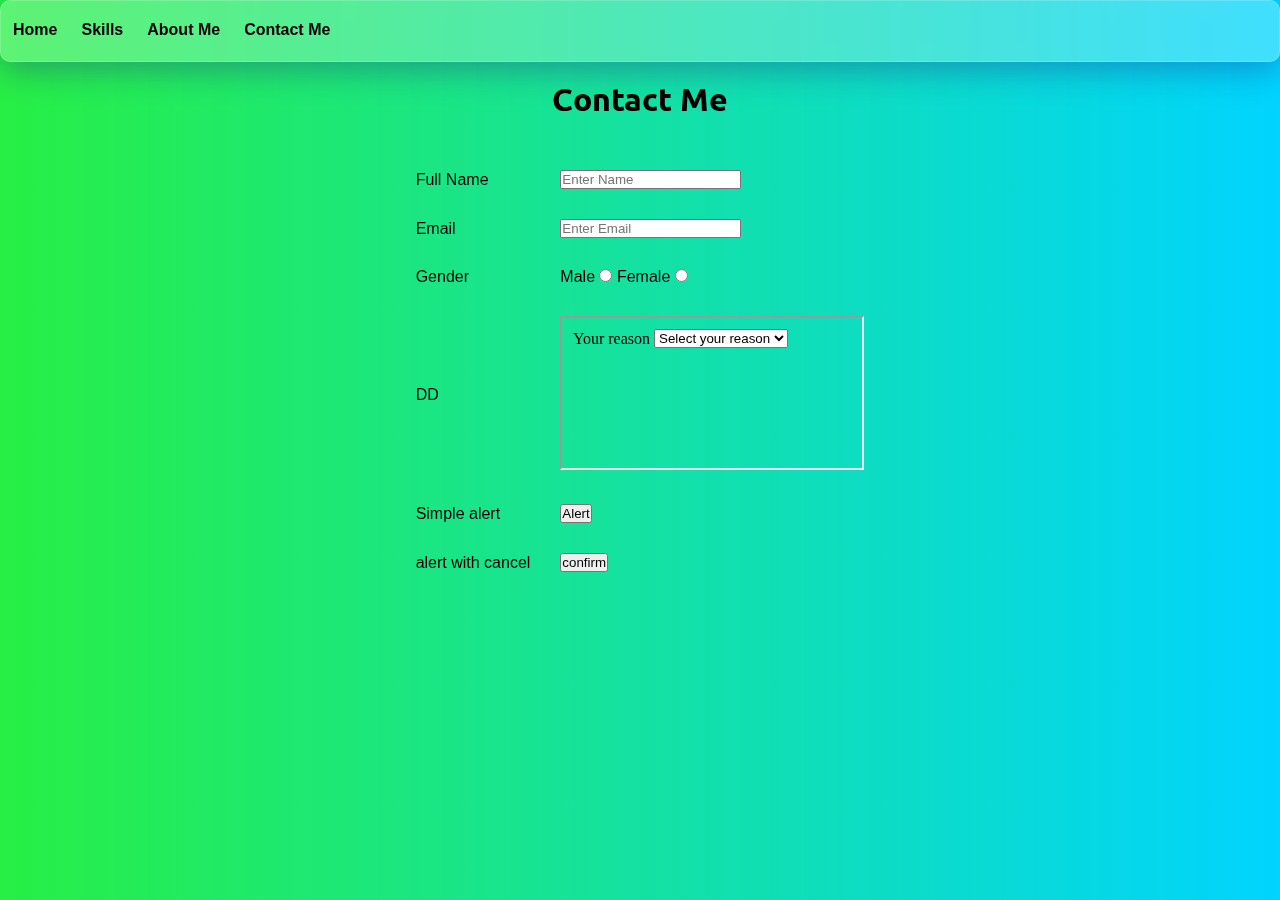
==== Contact_Me.html @ 793e9dc6 "fixing alert bug" ====
<!DOCTYPE html>
<html lang="en">
<head>
    <link rel="stylesheet" href="Contact Me.css">
    <meta charset="UTF-8">
    <meta http-equiv="X-UA-Compatible" content="IE=edge">
    <meta name="viewport" content="width=device-width, initial-scale=1.0">
    <title>Document</title>
</head>
<body>
    <nav>
        <ul>
            <li>
              <a href='index.html'> Home</a>
            </li>
            <li>
                <a href='Skills.html'> Skills</a>
            </li>
            <li>
                <a href='About me.html'> About Me</a>
            </li>
            <li>
                <a href='Contact Me.html'> Contact Me</a>
            </li>

        </ul>
        <center>
            <h1>Contact Me</h1>
            <form >
            <table cellspacing="30px">
                <tr>
                    <td>
                        Full Name                     </td>
                   <td> <input type="text" placeholder="Enter Name" ></td>
                </tr>
                <tr>
                    <td>
                      Email
                    </td>
                   <td> <input type="email" placeholder="Enter Email" ></td>
                </tr>
               
                <tr>
                    <td>
                        Gender
                    </td>

                    <td>Male <input type="radio" name="gender" > Female <input type="radio" name="gender" ></td>
                </tr>
                <tr><td>DD</td><td><iframe src="iframe.html">

                </iframe>
                </td></tr>
                <tr>
                   <td>Simple alert</td> <td><button onclick="alertPopup()">Alert</button></td>
                </tr>
                <tr>
                    <td>alert with cancel</td> <td><button onclick="alert2()">confirm</button></td>
                 </tr>
                 
                       </form>
        </center>
    </nav>
    <script>
        function alertPopup() {
            alert("hi");
            
        }
        function alert2() {
            confirm("hello");
            
        }
    </script>
</body>
</html>
---- Contact Me.css ----
@import url('https://fonts.googleapis.com/css2?family=Ubuntu:wght@300&display=swap');
*{
    margin: 0;
    padding: 0;
    font-family: sans-serif;
}
nav{
    background: rgba( 255, 255, 255, 0.25 );
    box-shadow: 0 8px 32px 0 rgba( 31, 38, 135, 0.37 );
    backdrop-filter: blur( 7.5px );
    -webkit-backdrop-filter: blur( 7.5px );
    border-radius: 10px;
    border: 1px solid rgba( 255, 255, 255, 0.18 );
height: 60px;
    
}
nav ul {
    display: flex;
    list-style-type: none;
    align-items: center;

}
nav ul li{
   margin: 20px 12px;
   font-weight: bold;
   cursor: pointer;
   color: antiquewhite;
}
body{
    background: rgb(2,0,36);
    background: linear-gradient(90deg, rgba(2,0,36,1) 0%, rgba(0,236,35,0.8463760504201681) 0%, rgba(0,212,255,1) 100%);
}
body img{
    margin: 20px 0 ;
}


h1{
    font-family: 'Ubuntu', sans-serif;
    margin-top: 20px;
    margin-bottom: 20px;
}
a{
    text-decoration: none;
    color:      black;
    ;
}

span{
    color:red;
}
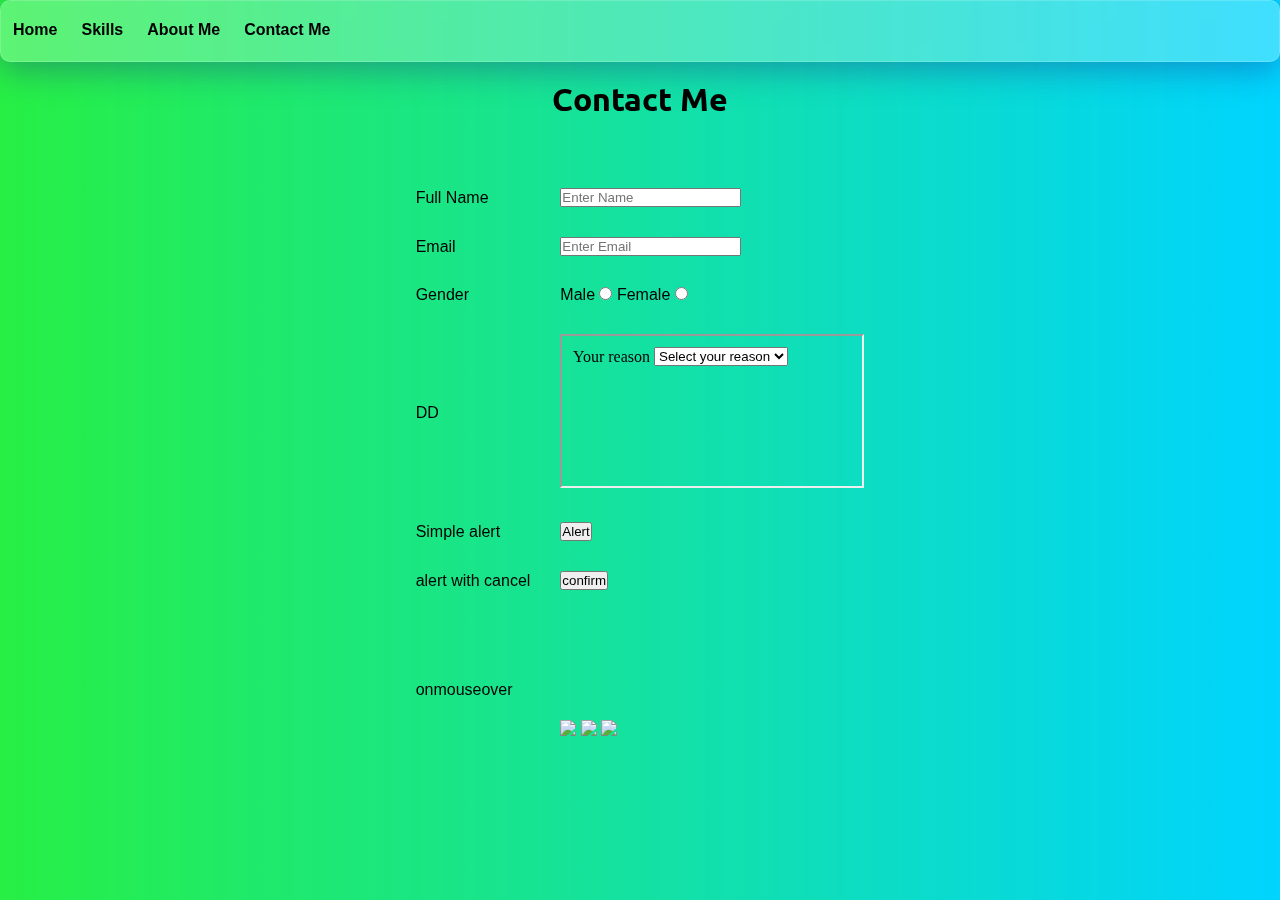
==== commit 3ff79bca: "adding mouseover element" ====
--- a/Contact_Me.html
+++ b/Contact_Me.html
@@ -5,7 +5,7 @@
     <meta charset="UTF-8">
     <meta http-equiv="X-UA-Compatible" content="IE=edge">
     <meta name="viewport" content="width=device-width, initial-scale=1.0">
-    <title>Document</title>
+    <title>ContactMe</title>
 </head>
 <body>
     <nav>
@@ -17,10 +17,10 @@
                 <a href='Skills.html'> Skills</a>
             </li>
             <li>
-                <a href='About me.html'> About Me</a>
+                <a href='About_me.html'> About Me</a>
             </li>
             <li>
-                <a href='Contact Me.html'> Contact Me</a>
+                <a href='Contact_Me.html'> Contact Me</a>
             </li>
 
         </ul>
@@ -56,11 +56,26 @@
                 </tr>
                 <tr>
                     <td>alert with cancel</td> <td><button onclick="alert2()">confirm</button></td>
+                
                  </tr>
+                 <tr><td>onmouseover</td><td><br>
+                    <br>
+                    <span><img src="https://rukminim1.flixcart.com/image/416/416/l12h1u80/mobile/w/s/e/-original-imagcpehdhqyzqpz.jpeg?q=70" alt="" id="mainimg"></span>
+                    <br>
+                    
+                    <span><img src="https://rukminim1.flixcart.com/image/128/128/l12h1u80/mobile/w/s/e/-original-imagcpehdhqyzqpz.jpeg?q=70"  onmouseover="sdev1()"></span>
+                    <span> <img src="https://rukminim1.flixcart.com/image/128/128/l12h1u80/mobile/k/f/g/-original-imagcpehagtthgjh.jpeg?q=70"  onmouseover="sdev2()"> </span>
+                    <span><img src="https://rukminim1.flixcart.com/image/128/128/l15bxjk0/mobile/b/4/k/-original-imagcsbfh5zzkb5f.jpeg?q=70" onmouseover="sdev3()"></span>
+                    <span><img src="https://rukminim1.flixcart.com/image/128/128/l12h1u80/mobile/p/0/a/-original-imagcpehhapspeeh.jpeg?q=70" alt="" id="fourth" onmouseover="sdev4()"></span>
+        </td></tr>
                  
                        </form>
+                       <br>
+           
+      
         </center>
     </nav>
+
     <script>
         function alertPopup() {
             alert("hi");
@@ -71,5 +86,44 @@
             
         }
     </script>
+     <script>
+        function sdev1() {
+            document.getElementById("mainimg").src="https://rukminim1.flixcart.com/image/416/416/l12h1u80/mobile/w/s/e/-original-imagcpehdhqyzqpz.jpeg?q=70"
+            
+        }
+        function sdev2() {
+            document.getElementById("mainimg").src="https://rukminim1.flixcart.com/image/416/416/l12h1u80/mobile/k/f/g/-original-imagcpehagtthgjh.jpeg?q=70"
+
+            
+        }function sdev3() {
+            document.getElementById("mainimg").src="https://rukminim1.flixcart.com/image/416/416/l15bxjk0/mobile/b/4/k/-original-imagcsbfh5zzkb5f.jpeg?q=70"
+
+            
+        }function sdev4() {
+            document.getElementById("mainimg").src="https://rukminim1.flixcart.com/image/416/416/l12h1u80/mobile/p/0/a/-original-imagcpehhapspeeh.jpeg?q=70"
+
+            
+        }
+    </script>
+    <script>
+        function sdev1() {
+            document.getElementById("mainimg").src="https://rukminim1.flixcart.com/image/416/416/l12h1u80/mobile/w/s/e/-original-imagcpehdhqyzqpz.jpeg?q=70"
+            
+        }
+        function sdev2() {
+            document.getElementById("mainimg").src="https://rukminim1.flixcart.com/image/416/416/l12h1u80/mobile/k/f/g/-original-imagcpehagtthgjh.jpeg?q=70"
+
+            
+        }function sdev3() {
+            document.getElementById("mainimg").src="https://rukminim1.flixcart.com/image/416/416/l15bxjk0/mobile/b/4/k/-original-imagcsbfh5zzkb5f.jpeg?q=70"
+
+            
+        }function sdev4() {
+            document.getElementById("mainimg").src="https://rukminim1.flixcart.com/image/416/416/l12h1u80/mobile/p/0/a/-original-imagcpehhapspeeh.jpeg?q=70"
+
+            
+        }
+    </script>
+   
 </body>
 </html>
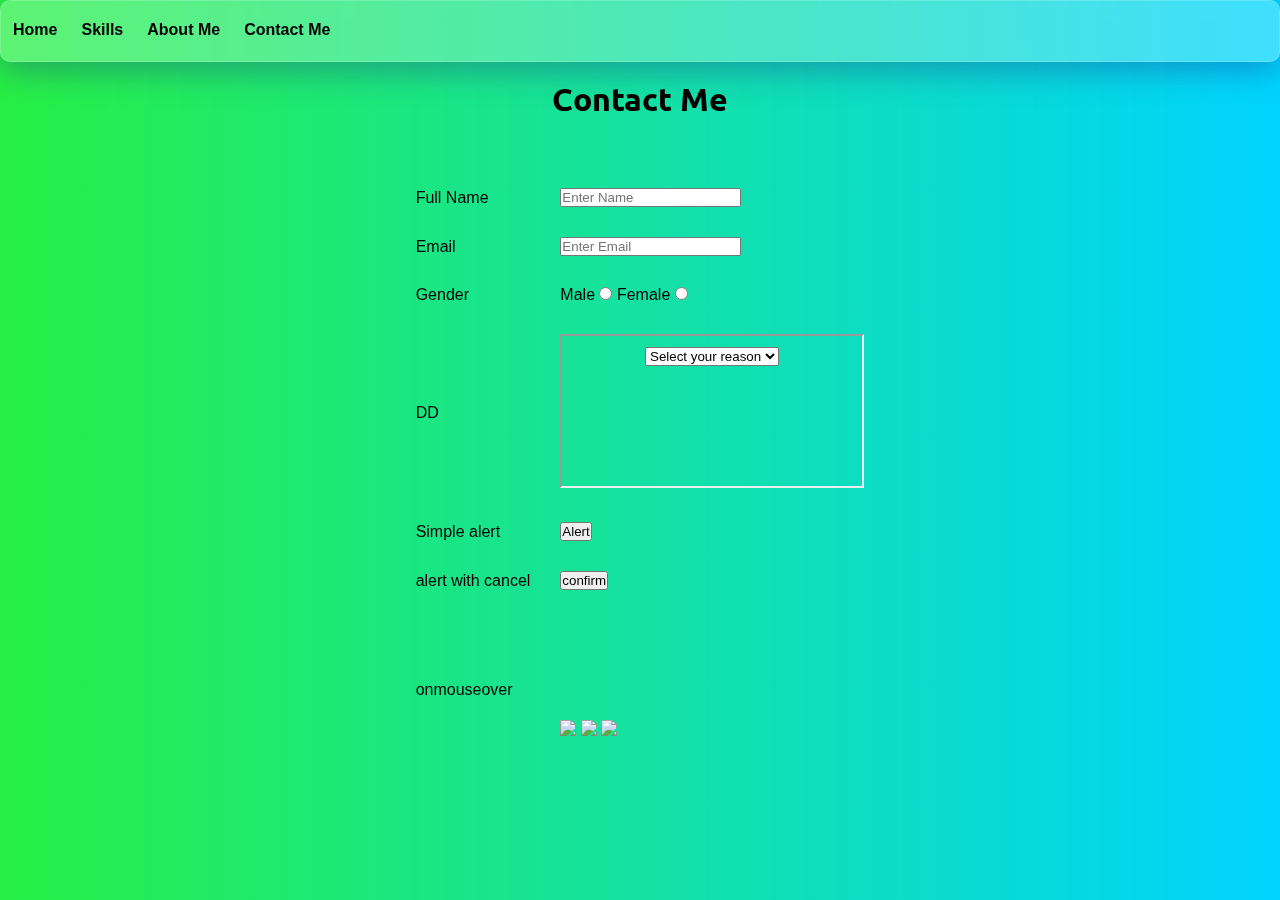
==== commit fa863da2: "added id" ====
--- a/Contact_Me.html
+++ b/Contact_Me.html
@@ -31,13 +31,13 @@
                 <tr>
                     <td>
                         Full Name                     </td>
-                   <td> <input type="text" placeholder="Enter Name" ></td>
+                   <td> <input type="text" placeholder="Enter Name" id="name" ></td>
                 </tr>
                 <tr>
                     <td>
                       Email
                     </td>
-                   <td> <input type="email" placeholder="Enter Email" ></td>
+                   <td> <input type="email" placeholder="Enter Email" id="email"></td>
                 </tr>
                
                 <tr>
@@ -45,17 +45,17 @@
                         Gender
                     </td>
 
-                    <td>Male <input type="radio" name="gender" > Female <input type="radio" name="gender" ></td>
+                    <td>Male <input type="radio" name="gender" > Female <input type="radio" name="gender" id="radio" ></td>
                 </tr>
                 <tr><td>DD</td><td><iframe src="iframe.html">
 
                 </iframe>
                 </td></tr>
                 <tr>
-                   <td>Simple alert</td> <td><button onclick="alertPopup()">Alert</button></td>
+                   <td>Simple alert</td> <td><button onclick="alertPopup()" id="alert">Alert</button></td>
                 </tr>
                 <tr>
-                    <td>alert with cancel</td> <td><button onclick="alert2()">confirm</button></td>
+                    <td>alert with cancel</td> <td><button onclick="alert2()" id="alert2">confirm</button></td>
                 
                  </tr>
                  <tr><td>onmouseover</td><td><br>
@@ -63,9 +63,9 @@
                     <span><img src="https://rukminim1.flixcart.com/image/416/416/l12h1u80/mobile/w/s/e/-original-imagcpehdhqyzqpz.jpeg?q=70" alt="" id="mainimg"></span>
                     <br>
                     
-                    <span><img src="https://rukminim1.flixcart.com/image/128/128/l12h1u80/mobile/w/s/e/-original-imagcpehdhqyzqpz.jpeg?q=70"  onmouseover="sdev1()"></span>
-                    <span> <img src="https://rukminim1.flixcart.com/image/128/128/l12h1u80/mobile/k/f/g/-original-imagcpehagtthgjh.jpeg?q=70"  onmouseover="sdev2()"> </span>
-                    <span><img src="https://rukminim1.flixcart.com/image/128/128/l15bxjk0/mobile/b/4/k/-original-imagcsbfh5zzkb5f.jpeg?q=70" onmouseover="sdev3()"></span>
+                    <span><img src="https://rukminim1.flixcart.com/image/128/128/l12h1u80/mobile/w/s/e/-original-imagcpehdhqyzqpz.jpeg?q=70"  onmouseover="sdev1()" id="img1"></span>
+                    <span> <img src="https://rukminim1.flixcart.com/image/128/128/l12h1u80/mobile/k/f/g/-original-imagcpehagtthgjh.jpeg?q=70"  onmouseover="sdev2()" id="img2"> </span>
+                    <span><img src="https://rukminim1.flixcart.com/image/128/128/l15bxjk0/mobile/b/4/k/-original-imagcsbfh5zzkb5f.jpeg?q=70" onmouseover="sdev3()" id="img3"></span>
                     <span><img src="https://rukminim1.flixcart.com/image/128/128/l12h1u80/mobile/p/0/a/-original-imagcpehhapspeeh.jpeg?q=70" alt="" id="fourth" onmouseover="sdev4()"></span>
         </td></tr>
                  
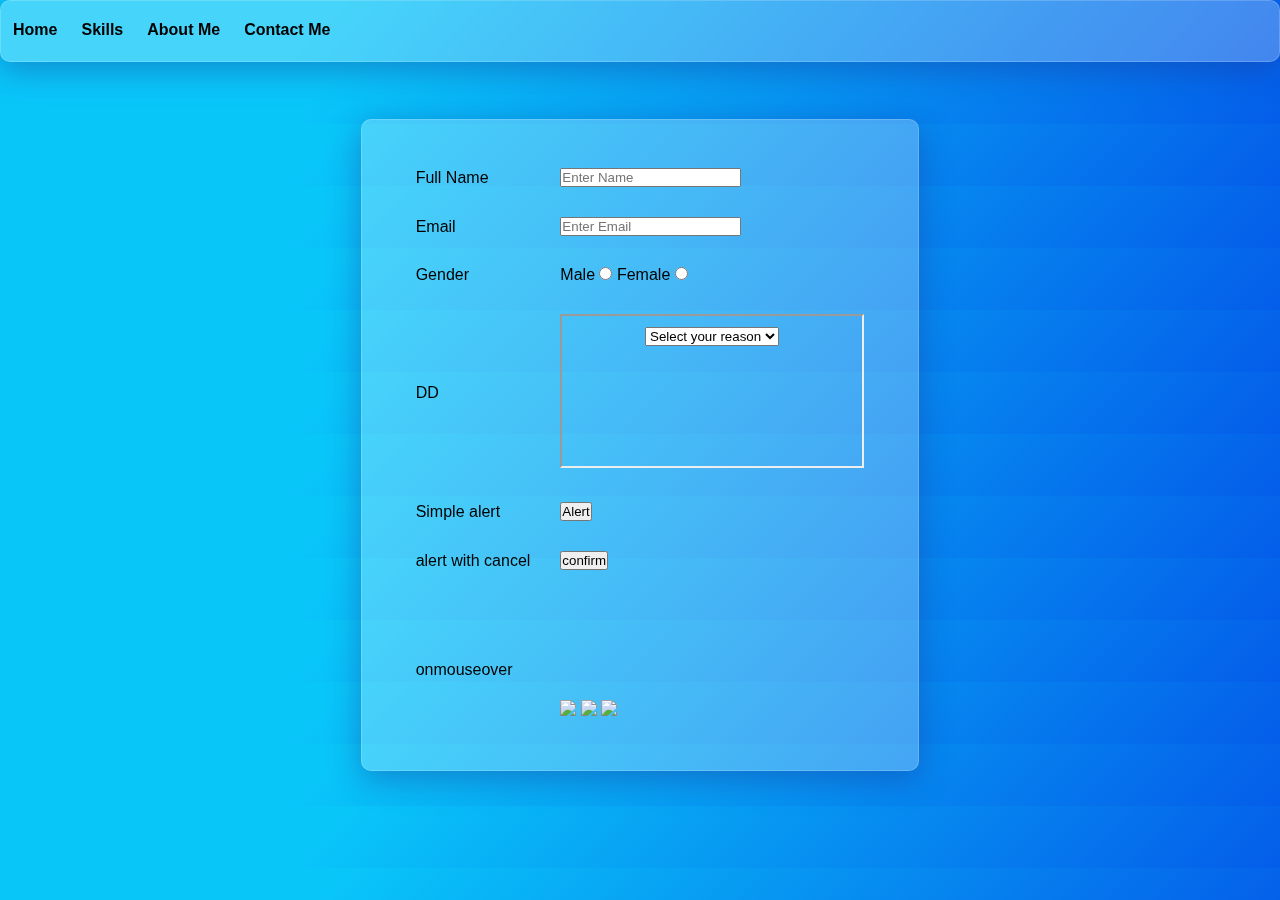
==== commit dea123f5: "changing colour scheme" ====
--- a/Contact_Me.html
+++ b/Contact_Me.html
@@ -25,7 +25,6 @@
 
         </ul>
         <center>
-            <h1>Contact Me</h1>
             <form >
             <table cellspacing="30px">
                 <tr>
@@ -47,7 +46,7 @@
 
                     <td>Male <input type="radio" name="gender" > Female <input type="radio" name="gender" id="radio" ></td>
                 </tr>
-                <tr><td>DD</td><td><iframe src="iframe.html">
+                <tr><td>DD</td><td><iframe src="./iframe.html" loading ="auto" id="dropdown">
 
                 </iframe>
                 </td></tr>
@@ -55,7 +54,7 @@
                    <td>Simple alert</td> <td><button onclick="alertPopup()" id="alert">Alert</button></td>
                 </tr>
                 <tr>
-                    <td>alert with cancel</td> <td><button onclick="alert2()" id="alert2">confirm</button></td>
+                    <td>alert with cancel</td> <td><button onclick="alert2()" id="alertD">confirm</button></td>
                 
                  </tr>
                  <tr><td>onmouseover</td><td><br>
--- a/Contact Me.css
+++ b/Contact Me.css
@@ -14,6 +14,17 @@
 height: 60px;
     
 }
+form{background: rgba( 255, 255, 255, 0.25 );
+    box-shadow: 0 8px 32px 0 rgba( 31, 38, 135, 0.37 );
+    backdrop-filter: blur( 7.5px );
+    -webkit-backdrop-filter: blur( 7.5px );
+    border-radius: 10px;
+    border: 1px solid rgba( 255, 255, 255, 0.18 );
+    margin-left: 360px;
+    margin-right: 360px;
+    
+    margin-top: 60px;
+    margin-bottom: 30px;}
 nav ul {
     display: flex;
     list-style-type: none;
@@ -27,9 +38,8 @@
    color: antiquewhite;
 }
 body{
-    background: rgb(2,0,36);
-    background: linear-gradient(90deg, rgba(2,0,36,1) 0%, rgba(0,236,35,0.8463760504201681) 0%, rgba(0,212,255,1) 100%);
-}
+    background-color: #045de9;
+    background-image: linear-gradient(315deg, #045de9 0%, #09c6f9 74%);}
 body img{
     margin: 20px 0 ;
 }
